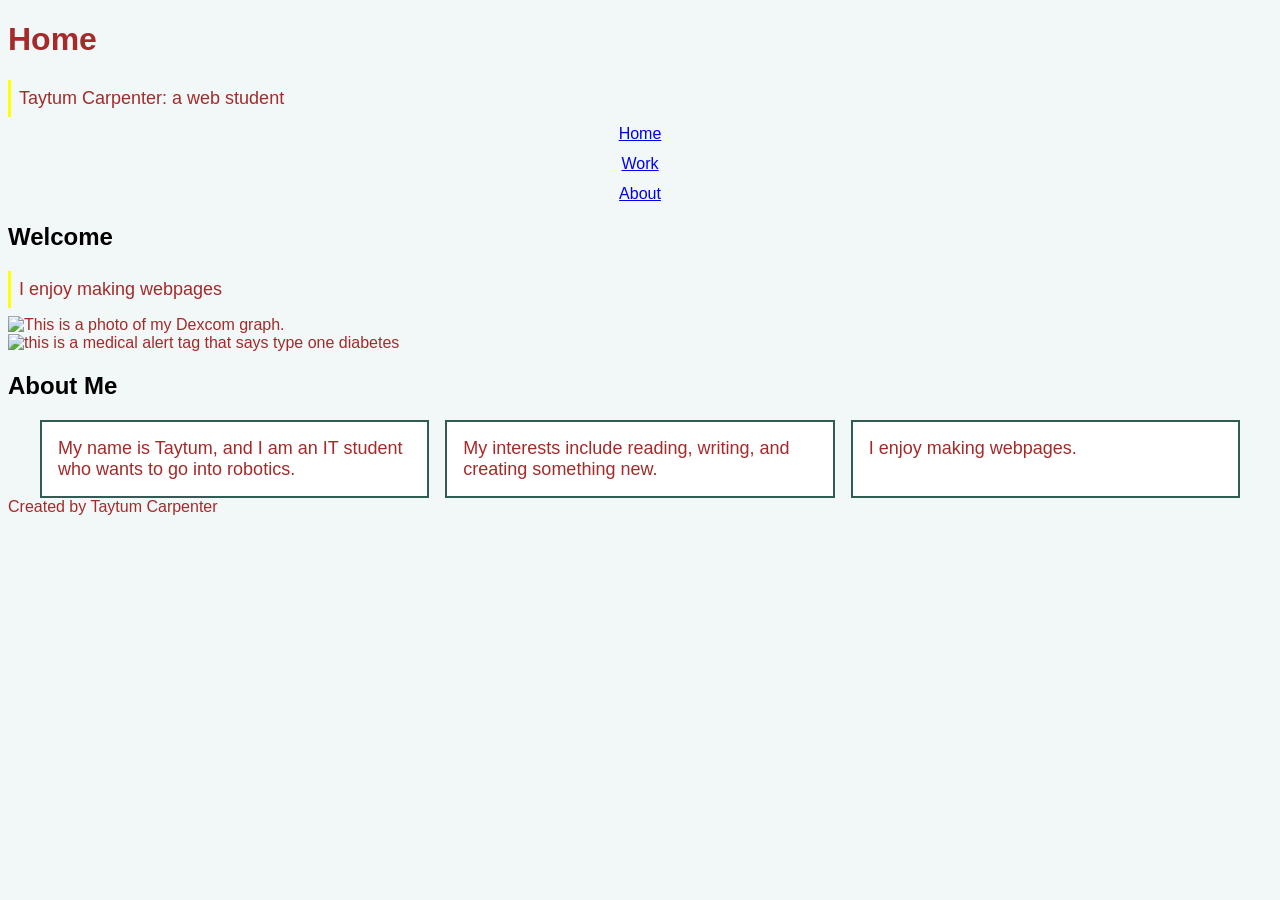
==== index.html @ 7c7dd11e "Add image for type one diabetes alert tag" ====
<!DOCTYPE html>
<html lang="en">

<head>
  <meta charset="UTF-8">
  <meta name="viewport" content="width=device-width, initial-scale=1.0">
  <title>Home | Taytum Carpenter</title>
  <link rel="stylesheet" href="style.css">
</head>

<body>
  <header>
    <h1>Home</h1>
    <p> Taytum Carpenter: a web student</p>
  </header>
  <nav class="navigation" aria-label="Main navigation">
    <a href="index.html">Home</a>
    <a href="projects.html">Work</a>
    <a href="#about-me">About</a>
  </nav>
  <main>
    <section>
      <h2>Welcome</h2>
      <p>I enjoy making webpages</p>
      <img src="DexcomGraph.jpg" alt="This is a photo of my Dexcom graph.">
      <img src="typeonediabetes.jpg" alt="this is a medical alert tag that says type one diabetes">
    </section>
    <section id="about-me" aria-labelledby="about-heading">
      <h2 id="about-heading">About Me</h2>
      <div class="about-grid">
        <p>My name is Taytum, and I am an IT student who wants to go into robotics.</p>
        <p>My interests include reading, writing, and creating something new.</p>
        <p>I enjoy making webpages.</p>
      </div>
    </section>
  </main>
  <footer>Created by Taytum Carpenter</footer>
</body>
---- style.css ----
body {
    background-color: darkgreen;
    color: beige;
}

p {
    font-size: 18px;
}

.content-card {
    background: navy;
}

#page-title {
    color: blanchedalmond
}

h2 {
    color: black;
}

body {
    font-family: 'comic sans ms', sans-serif;
    background: #F2F7F8;
    color: brown
}

#page-title {
    margin: 0 0 18px;
    padding: 12px;
    border-bottom: 3px solid purple;
}

.content-card {
    margin: 18px 0;
    padding: 16px;
    border: 1px solid navy;
}

p {
    margin: 8px 0;
    padding: 8px;
    border-left: 3px solid yellow;
}

table {
    width: 100%;
    border-collapse: collapse;
    margin-top: 20px;
}

td {
    border: 1px solid #ddd;
    padding: 8px;
    text-align: left;
}

.card-grid {
    display: grid;
    grid-template-columns: repeat (3, 1fr);
    gap: 20px;
    margin-top: 30px;
}

.navigation {
    display: flex;
    flex-direction: row;
    gap: 12px;
}

@media (min-width: 320px) {
    .card-grid {
        grid-template-columns: repeat(1, 1fr);
    }
}

@media (min-width: 768px) {
    .card-grid {
        grid-template-columns: repeat(2, 1fr);
    }
}

@media (min-width: 1200px) {
    .card-grid {
        grid-template-columns: repeat(3, 1fr);
    }
}

.navigation {
    display: flex;
    flex-direction: column;
    justify-content: space-between;
    align-items: center;
}

.navigation {
    display: flex;
    flex-wrap: wrap;
}

* {
    box-sizing: border-box;
}

img {
    display: block;
    max-width: 100%;
    height: auto;
}

.card-grid {
    display: grid;
    grid-template-columns:
        repeat(3, minmax(0, 2fr));
    gap: 16px;
}

.about-grid {
    display: grid;
    grid-template-columns: minmax(0, 1fr);
    gap: 16px;
    max-width: 1200px;
    margin: 0 auto;
}

.about-grid p {
    min-width: 0;
    margin: 0;
    padding: 16px;
    border: 2px solid #315c54;
    background: #fff;
    overflow-wrap: anywhere;
}

@media (min-width: 320px) {
    .about-grid {
        grid-template-columns: minmax(0, 1fr);
    }
}

@media (min-width: 768px) {
    .about-grid {
        grid-template-columns: repeat(2, minmax(0, 1fr));
    }
}

@media (min-width: 1200px) {
    .about-grid {
        grid-template-columns: repeat(3, minmax(0, 1fr));
    }
}
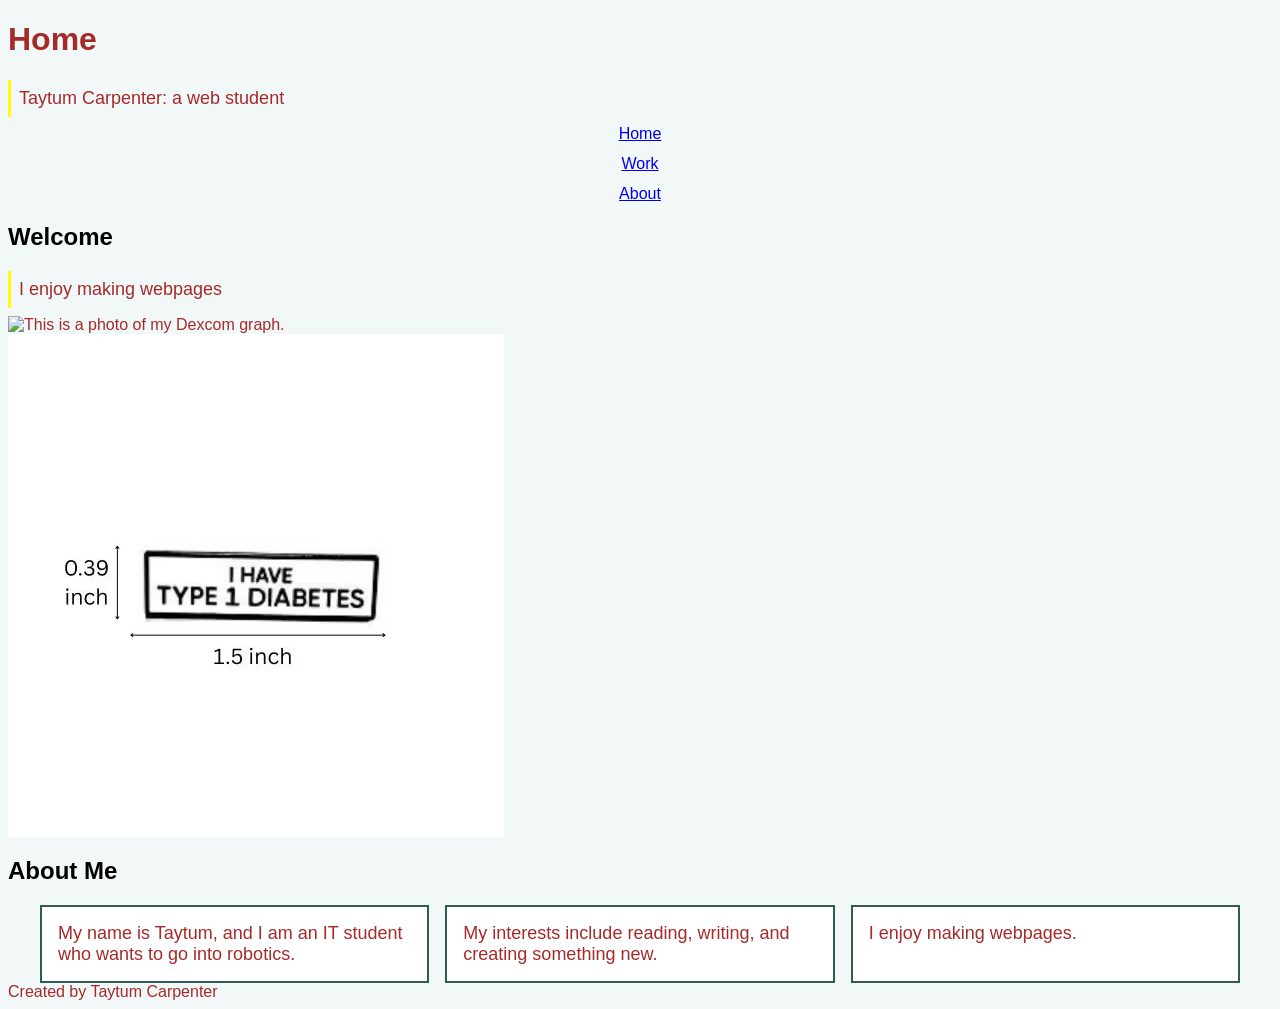
==== commit 9e77d24c: "Fix alt text punctuation for medical alert image Corrected the alt text for the medical alert tag im" ====
--- a/index.html
+++ b/index.html
@@ -23,7 +23,7 @@
       <h2>Welcome</h2>
       <p>I enjoy making webpages</p>
       <img src="DexcomGraph.jpg" alt="This is a photo of my Dexcom graph.">
-      <img src="typeonediabetes.jpg" alt="this is a medical alert tag that says type one diabetes">
+      <img src="typeonediabetes.jpg" alt="this is a medical alert tag that says type one diabetes.">
     </section>
     <section id="about-me" aria-labelledby="about-heading">
       <h2 id="about-heading">About Me</h2>
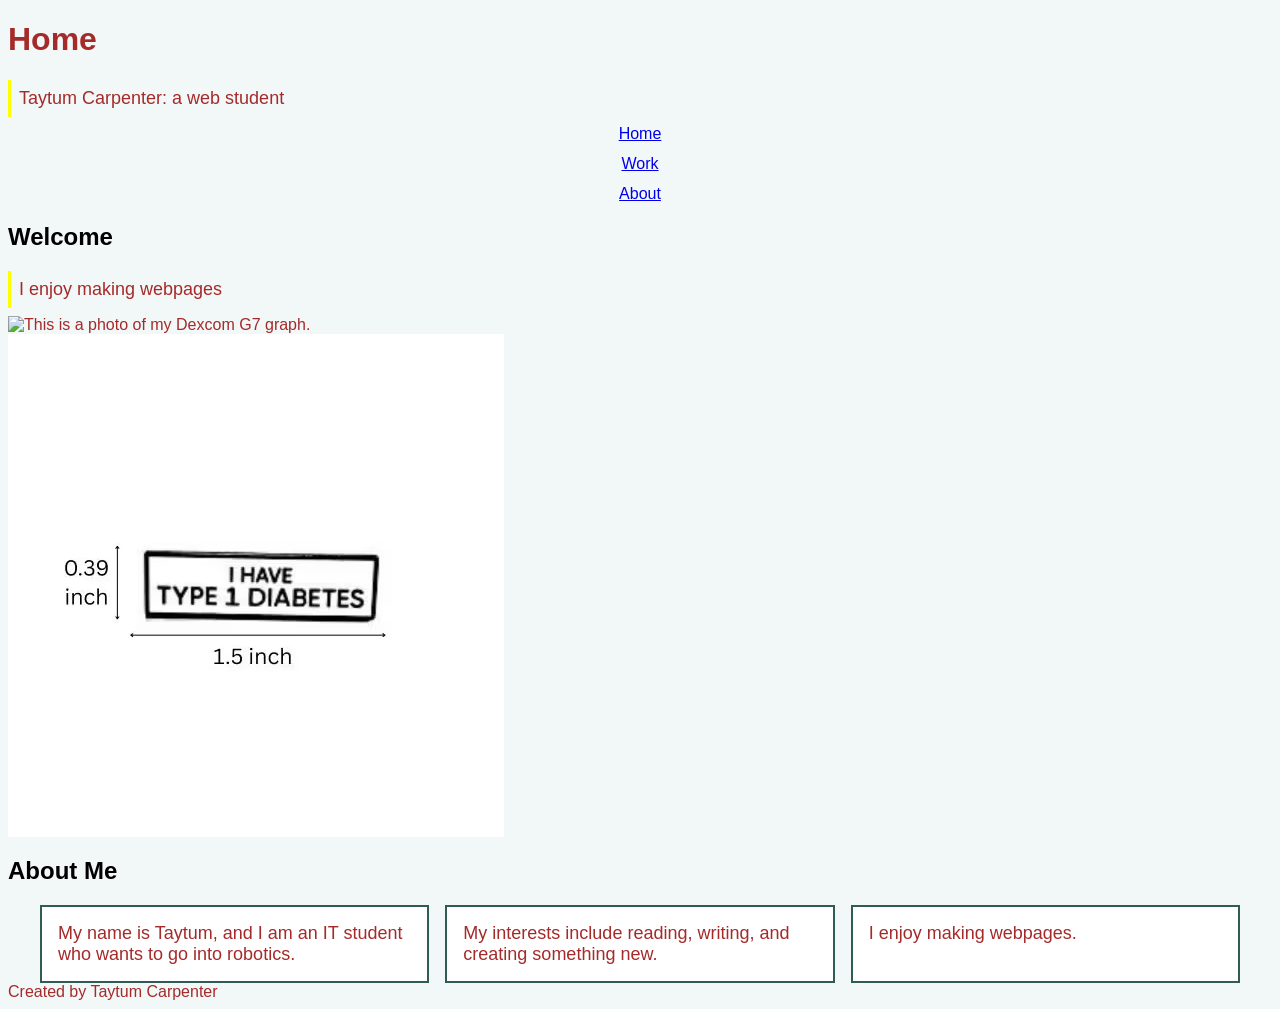
==== commit d214bc06: "Update image alt text for Dexcom G7 graph" ====
--- a/index.html
+++ b/index.html
@@ -22,7 +22,7 @@
     <section>
       <h2>Welcome</h2>
       <p>I enjoy making webpages</p>
-      <img src="DexcomGraph.jpg" alt="This is a photo of my Dexcom graph.">
+      <img src="DexcomGraph.jpg" alt="This is a photo of my Dexcom G7 graph.">
       <img src="typeonediabetes.jpg" alt="this is a medical alert tag that says type one diabetes.">
     </section>
     <section id="about-me" aria-labelledby="about-heading">
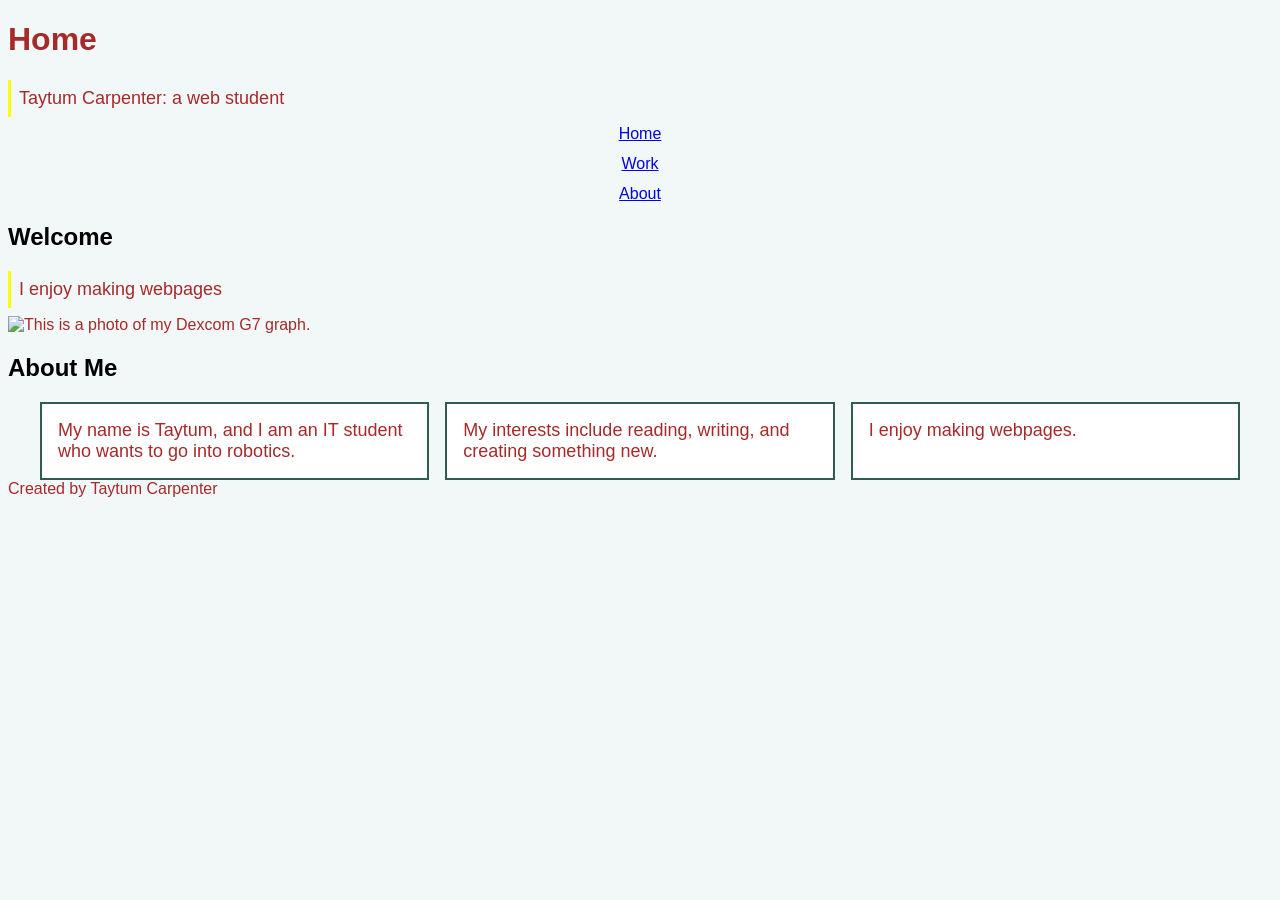
==== commit 8958abad: "Remove medical alert image from index.html Removed image of medical alert tag for type one diabetes." ====
--- a/index.html
+++ b/index.html
@@ -23,7 +23,6 @@
       <h2>Welcome</h2>
       <p>I enjoy making webpages</p>
       <img src="DexcomGraph.jpg" alt="This is a photo of my Dexcom G7 graph.">
-      <img src="typeonediabetes.jpg" alt="this is a medical alert tag that says type one diabetes.">
     </section>
     <section id="about-me" aria-labelledby="about-heading">
       <h2 id="about-heading">About Me</h2>
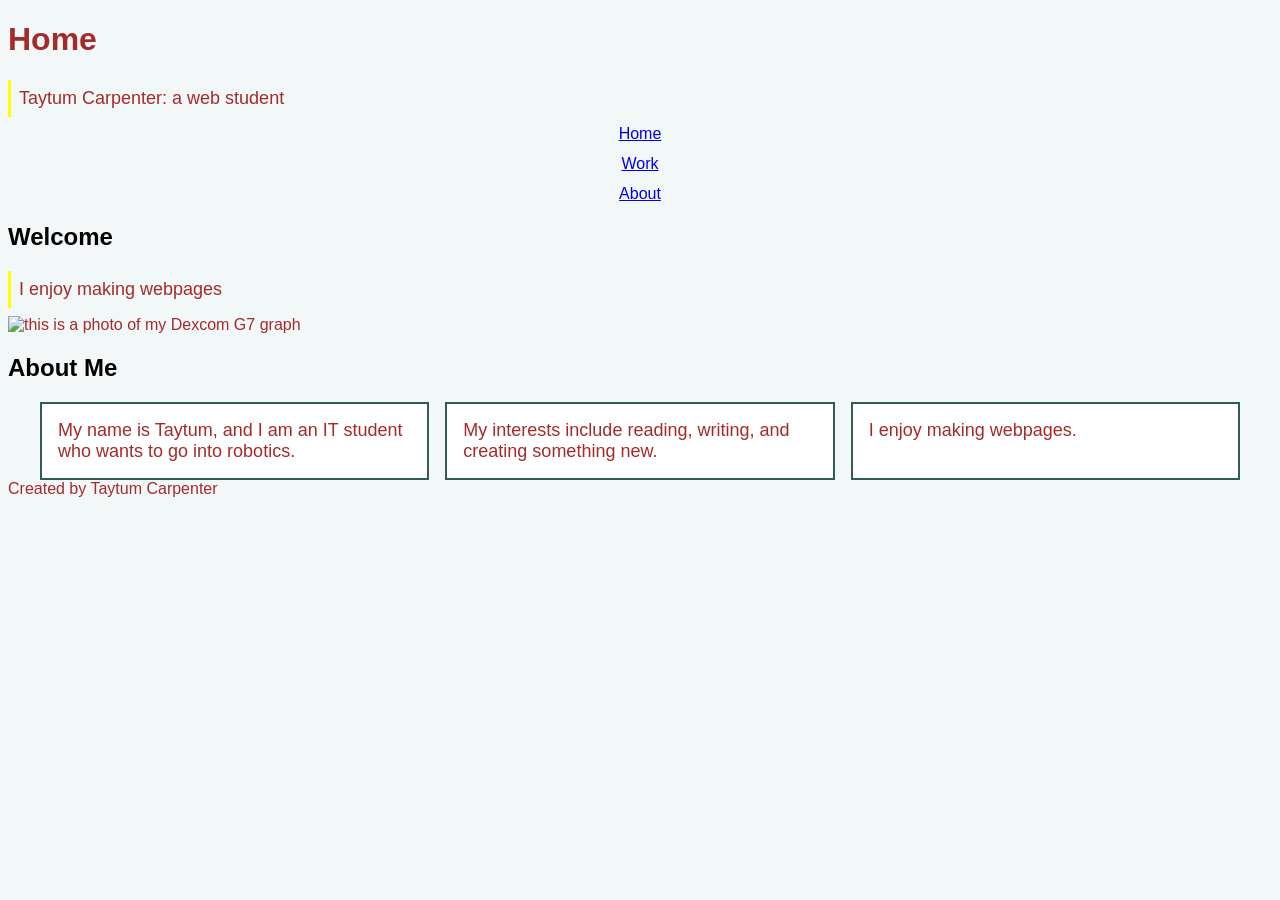
==== commit 172671f7: "Fix alt text case for Dexcom image Updated alt text for image to lowercase." ====
--- a/index.html
+++ b/index.html
@@ -22,7 +22,7 @@
     <section>
       <h2>Welcome</h2>
       <p>I enjoy making webpages</p>
-      <img src="DexcomGraph.jpg" alt="This is a photo of my Dexcom G7 graph.">
+      <img src="DexcomGraph.jpg" alt="this is a photo of my Dexcom G7 graph">
     </section>
     <section id="about-me" aria-labelledby="about-heading">
       <h2 id="about-heading">About Me</h2>
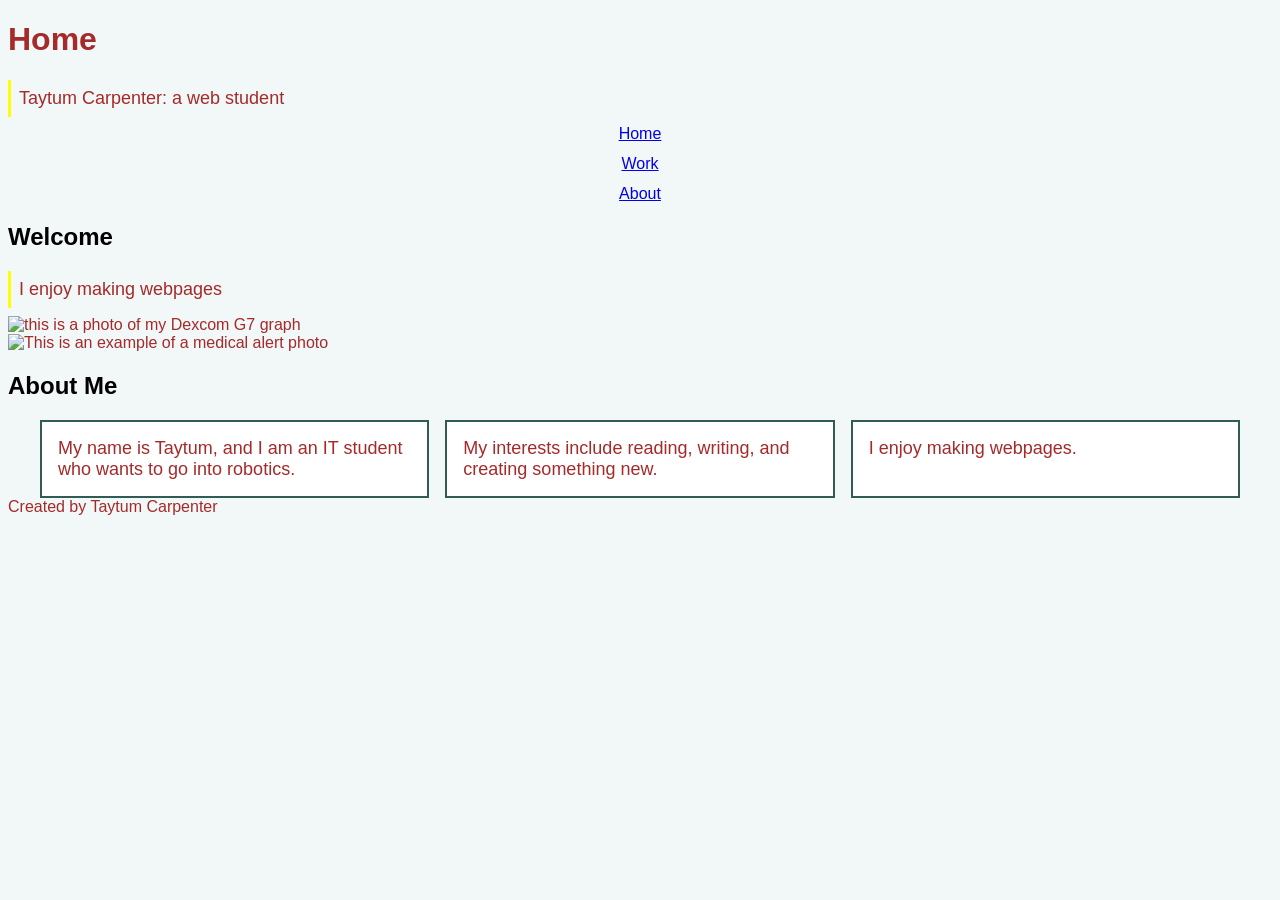
==== commit a8d5e759: "Add medical alert image to index.html" ====
--- a/index.html
+++ b/index.html
@@ -23,6 +23,7 @@
       <h2>Welcome</h2>
       <p>I enjoy making webpages</p>
       <img src="DexcomGraph.jpg" alt="this is a photo of my Dexcom G7 graph">
+      <img src="typeonediabetesmedicaltag.jpg" alt=" This is an example of a medical alert photo">
     </section>
     <section id="about-me" aria-labelledby="about-heading">
       <h2 id="about-heading">About Me</h2>
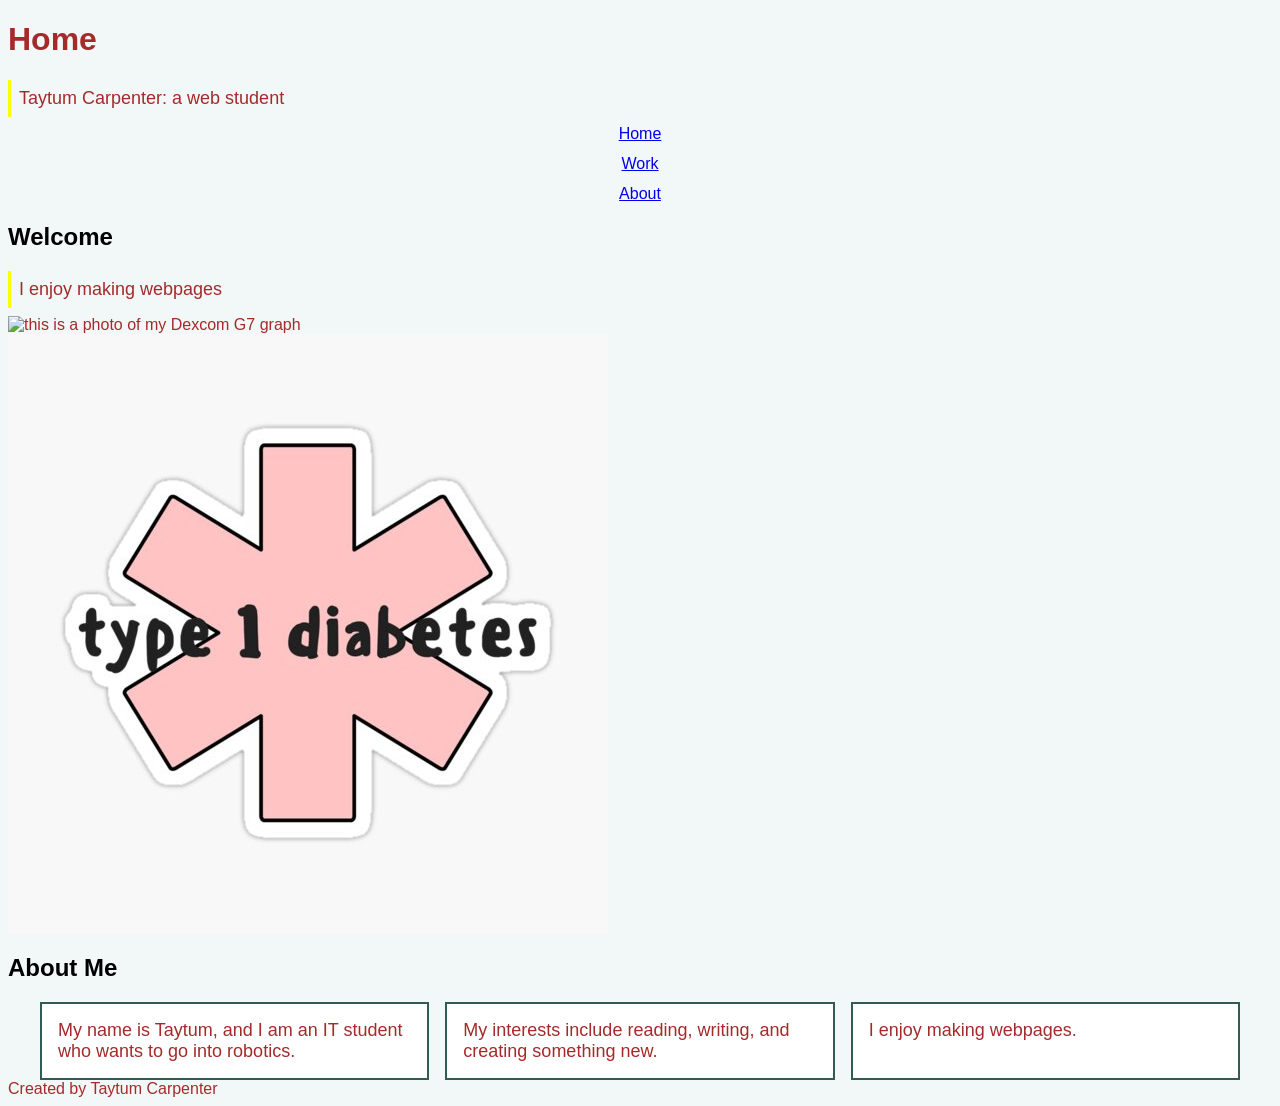
==== commit ceeacbe6: "Fix alt text formatting for medical alert image" ====
--- a/index.html
+++ b/index.html
@@ -23,7 +23,7 @@
       <h2>Welcome</h2>
       <p>I enjoy making webpages</p>
       <img src="DexcomGraph.jpg" alt="this is a photo of my Dexcom G7 graph">
-      <img src="typeonediabetesmedicaltag.jpg" alt=" This is an example of a medical alert photo">
+      <img src="typeonediabetesmedicaltag.jpg" alt="This is an example of a medical alert photo">
     </section>
     <section id="about-me" aria-labelledby="about-heading">
       <h2 id="about-heading">About Me</h2>
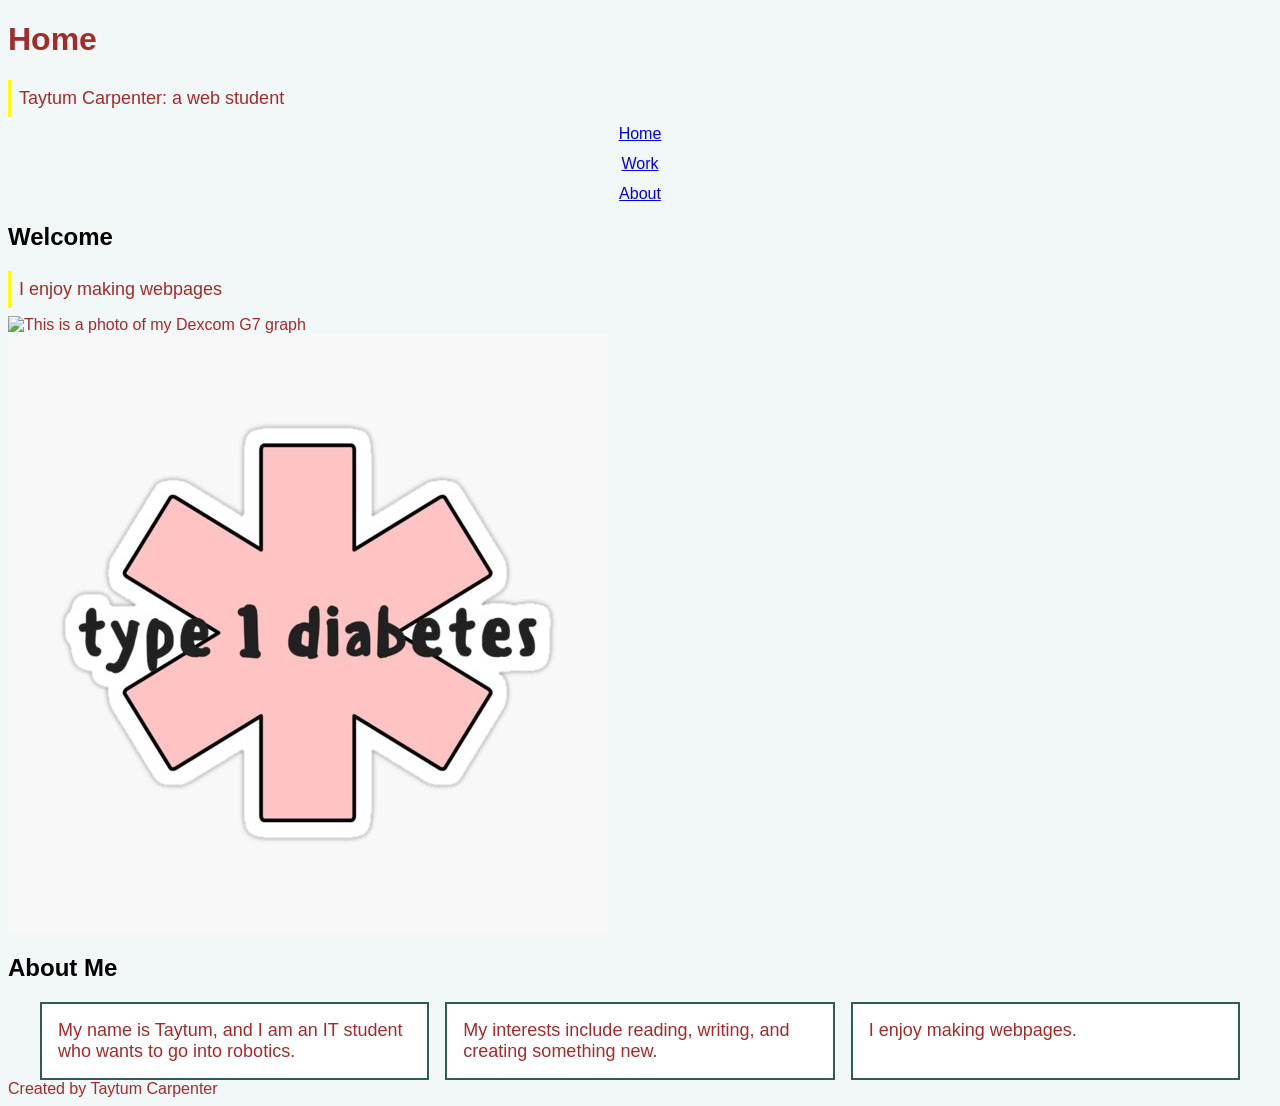
==== commit b0f9c4de: "Fix alt text for Dexcom G7 graph image Corrected the alt text for the Dexcom G7 graph image." ====
--- a/index.html
+++ b/index.html
@@ -22,7 +22,7 @@
     <section>
       <h2>Welcome</h2>
       <p>I enjoy making webpages</p>
-      <img src="DexcomGraph.jpg" alt="this is a photo of my Dexcom G7 graph">
+      <img src="DexcomGraph.jpg" alt="This is a photo of my Dexcom G7 graph">
       <img src="typeonediabetesmedicaltag.jpg" alt="This is an example of a medical alert photo">
     </section>
     <section id="about-me" aria-labelledby="about-heading">
